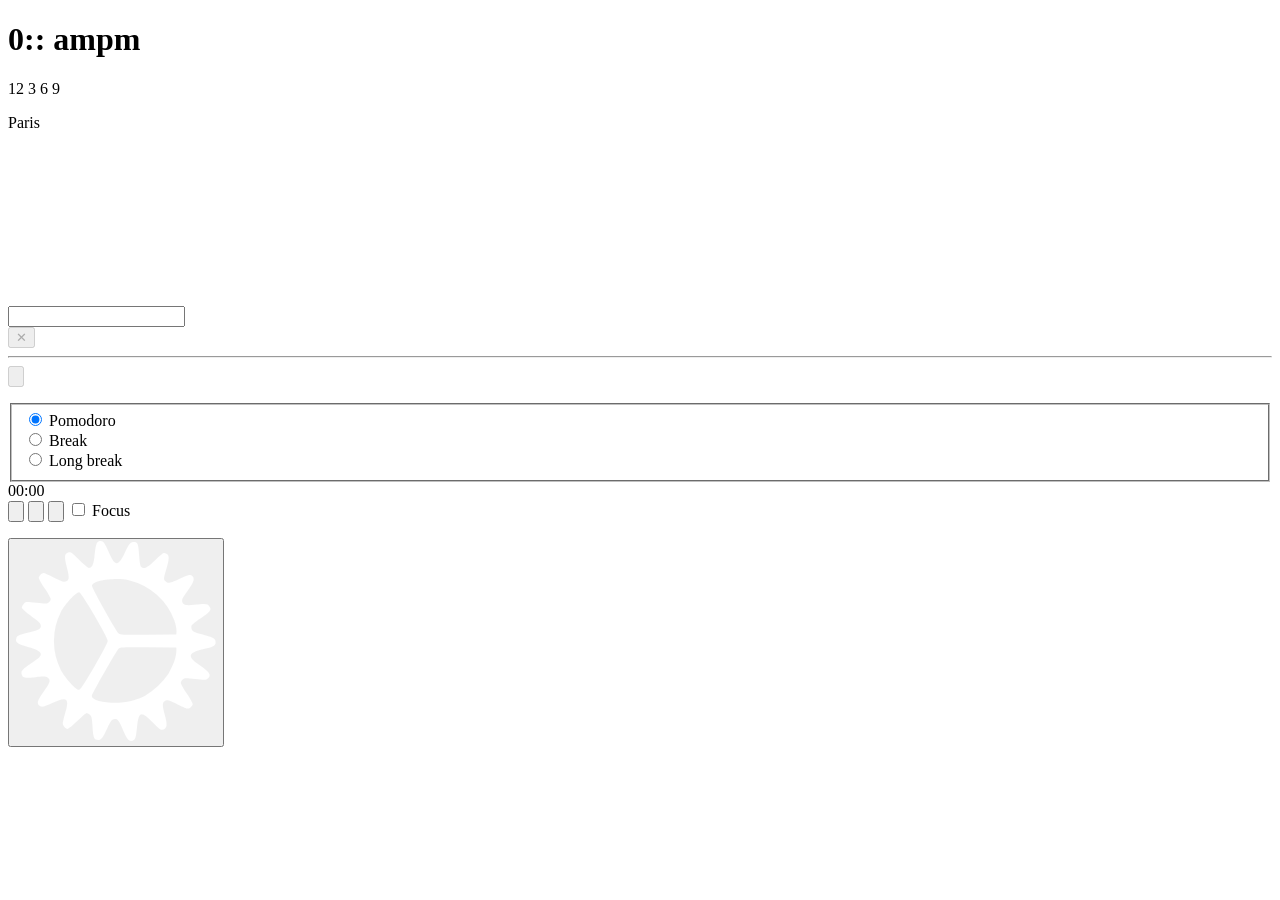
==== src/index.html @ 0ef8ab03 "Merge branch 'master' into glass" ====
<!DOCTYPE html>
<html lang="en" dir="auto">
    <head>
        <title>New tab</title>

        <meta charset="utf-8" />
        <meta name="theme-color" content="#000" />
        <meta name="mobile-web-app-capable" content="yes" />
        <meta name="apple-mobile-web-app-status-bar-style" content="black-translucent" />
        <meta
            name="viewport"
            content="width=device-width, initial-scale=1.0, viewport-fit=cover, maximum-scale=1.0, user-scalable=no"
        />

        <!-- default icon -->
        <!-- icon -->
        <!-- manifest -->
        <!-- webext-storage -->

        <link rel="stylesheet" href="src/styles/style.css" />
        <style type="text/css" id="styles"></style>
        <style type="text/css" id="fontface"></style>

        <script src="src/scripts/help-mode.js" defer></script>
        <script src="src/scripts/main.js" defer></script>
    </head>

    <body class="init loading">
        <dialog id="contextmenu">
            <form id="editlink-form">
                <label id="edit-title" autofocus>
                    <span class="trn">Title</span>
                    <input
                        id="e-title"
                        type="text"
                        name="e-title"
                        maxlength="64"
                        autocomplete="off"
                        placeholder="Example"
                    />
                </label>

                <label id="edit-url">
                    <span class="trn">Link</span>
                    <input
                        id="e-url"
                        type="text"
                        name="e-url"
                        maxlength="512"
                        autocomplete="off"
                        autocorrect="off"
                        autocapitalize="off"
                        placeholder="https://example.com"
                    />
                </label>

                <label id="edit-icon">
                    <span class="trn">Icon</span>
                    <select name="edit-icon" id="e-icon-type">
                        <option value="auto" class="trn">Website favicon</option>
                        <option value="file" class="trn">Local file</option>
                        <option value="url" class="trn">URL</option>
                    </select>
                </label>

                <label id="edit-icon-file">
                    <span class="trn">File</span>
                    <input id="e-icon-file" type="file" name="edit-icon-file" accept="image/*" />
                    <span id="e-icon-file-label" class="trn">No file chosen</span>
                </label>

                <label id="edit-icon-url">
                    <span class="trn">URL</span>
                    <input
                        id="e-icon-url"
                        type="url"
                        name="e-icon-url"
                        maxlength="7600"
                        autocomplete="off"
                        placeholder="https://example.com/favicon.ico"
                    />
                </label>

                <hr />

                <!-- <button type="submit" class="trn" id="edit-inputs">Submit from inputs</button> -->
                <button type="submit" class="btn-red" id="edit-delete" formnovalidate>
                    <svg class="contextmenu-icon" aria-hidden="true">
                        <use href="src/assets/interface/contextmenu-sprites.svg#contextmenu-delete"></use>
                    </svg>

                    <span class="trn">Delete something</span>
                </button>

                <button type="submit" id="edit-refresh">
                    <svg class="contextmenu-icon" aria-hidden="true">
                        <use href="src/assets/interface/contextmenu-sprites.svg#contextmenu-refresh"></use>
                    </svg>

                    <span class="trn">Refresh icon</span>
                </button>

                <button type="submit" id="edit-add">
                    <svg class="contextmenu-icon" aria-hidden="true">
                        <use href="src/assets/interface/contextmenu-sprites.svg#contextmenu-add"></use>
                    </svg>

                    <span class="trn">Add something</span>
                </button>

                <button type="submit" id="edit-pin">
                    <svg class="contextmenu-icon" aria-hidden="true">
                        <use href="src/assets/interface/contextmenu-sprites.svg#contextmenu-locked"></use>
                    </svg>

                    <span class="trn">Pin group</span>
                </button>

                <button type="submit" id="edit-unpin">
                    <svg class="contextmenu-icon" aria-hidden="true">
                        <use href="src/assets/interface/contextmenu-sprites.svg#contextmenu-unlocked"></use>
                    </svg>

                    <span class="trn">Unpin group</span>
                </button>

                <button type="submit" id="edit-unfolder">
                    <svg class="contextmenu-icon" aria-hidden="true">
                        <use href="src/assets/interface/contextmenu-sprites.svg#contextmenu-undo-2"></use>
                    </svg>

                    <span class="trn">Remove from folder</span>
                </button>

                <button type="submit" id="edit-apply">
                    <svg class="contextmenu-icon" aria-hidden="true">
                        <use href="src/assets/interface/contextmenu-sprites.svg#contextmenu-save"></use>
                    </svg>
                    <span class="trn">Apply changes</span>
                </button>
                <button type="submit" class="trn" id="edit-synced">Synced links cannot be modified</button>
            </form>

            <div id="contextActions">
                <button
                    data-action="openTheseSettings"
                    data-attribute="time_title"
                    title="Open the time settings"
                    aria-label="Open the time settings"
                >
                    <svg class="contextmenu-icon" aria-hidden="true">
                        <use href="src/assets/interface/contextmenu-sprites.svg#contextmenu-time"></use>
                    </svg>
                    <span class="trn">Edit time settings</span>
                </button>

                <button
                    data-action="openTheseSettings"
                    data-attribute="main_title"
                    title="Open the weather settings"
                    aria-label="Open the weather settings"
                >
                    <svg class="contextmenu-icon" aria-hidden="true">
                        <use href="src/assets/interface/contextmenu-sprites.svg#contextmenu-weather"></use>
                    </svg>
                    <span class="trn">Edit weather & greetings</span>
                </button>

                <button
                    data-action="openTheseSettings"
                    data-attribute="quotes_title"
                    title="Open the quotes settings"
                    aria-label="Open the quotes settings"
                >
                    <svg class="contextmenu-icon" aria-hidden="true">
                        <use href="src/assets/interface/contextmenu-sprites.svg#contextmenu-quotes"></use>
                    </svg>
                    <span class="trn">Edit quotes settings</span>
                </button>

                <button
                    data-action="openTheseSettings"
                    data-attribute="pomodoro_title"
                    title="Open the pomodoro settings"
                    aria-label="Open the pomodoro settings"
                >
                    <svg class="contextmenu-icon" aria-hidden="true">
                        <use href="src/assets/interface/contextmenu-sprites.svg#contextmenu-pomodoro"></use>
                    </svg>
                    <span class="trn">Edit pomodoro settings</span>
                </button>

                <button
                    data-action="openTheseSettings"
                    data-attribute="background_title"
                    title="Open the background settings"
                    aria-label="Open the background settings"
                >
                    <svg class="contextmenu-icon" aria-hidden="true">
                        <use href="src/assets/interface/contextmenu-sprites.svg#contextmenu-background"></use>
                    </svg>
                    <span class="trn">Edit background settings</span>
                </button>

                <button
                    data-action="openTheseSettings"
                    data-attribute="notes_title"
                    title="Open the notes settings"
                    aria-label="Open the notes settings"
                >
                    <svg class="contextmenu-icon" aria-hidden="true">
                        <use href="src/assets/interface/contextmenu-sprites.svg#contextmenu-notes"></use>
                    </svg>
                    <span class="trn">Edit notes settings</span>
                </button>

                <button
                    data-action="openTheseSettings"
                    data-attribute="searchbar_title"
                    title="Open the search bar settings"
                    aria-label="Open the search bar settings"
                >
                    <svg class="contextmenu-icon" aria-hidden="true">
                        <use href="src/assets/interface/contextmenu-sprites.svg#contextmenu-searchbar"></use>
                    </svg>
                    <span class="trn">Edit search bar settings</span>
                </button>

                <!-- to be added when new move elem is done -->
                <!-- <button
                    data-action="openTheseSettings"
                    data-attribute="layout_title"
                    title="Open the layout settings"
                    aria-label="Open the layout settings"
                >
                    <svg class="contextmenu-icon" aria-hidden="true">
                        <use href="src/assets/interface/contextmenu-sprites.svg#contextmenu-layout"></use>
                    </svg>

                    <span class="trn">Edit layout settings</span>
                </button> -->

                <button
                    data-action="openTheseSettings"
                    data-attribute="links_title"
                    title="Open the quick links settings"
                    aria-label="Open the quick links settings"
                >
                    <svg class="contextmenu-icon" aria-hidden="true">
                        <use href="src/assets/interface/contextmenu-sprites.svg#contextmenu-links"></use>
                    </svg>
                    <span class="trn">Edit quick links settings</span>
                </button>

                <button data-action="add-new-link" title="Create a new quick link" aria-label="Create a new quick link">
                    <svg class="contextmenu-icon" aria-hidden="true">
                        <use href="src/assets/interface/contextmenu-sprites.svg#contextmenu-add"></use>
                    </svg>
                    <span class="trn">Add new quick link</span>
                </button>
            </div>

            <div id="pomodoro-info">
                <hr />
                <div><span class="trn">Sessions today</span>: <span id="poms-today">0</span></div>
                <div><span class="trn">This week</span>: <span id="poms-week">0</span></div>
                <div><span class="trn">This month</span>: <span id="poms-month">0</span></div>
            </div>

            <button
                id="b_interface-quotes-refresh"
                class="refresh-btn"
                title="Switch to the next quote"
                aria-label="Switch to the next quote"
            >
                <span class="iconContainer">
                    <svg class="contextmenu-icon" aria-hidden="true">
                        <use href="src/assets/interface/contextmenu-sprites.svg#contextmenu-background-refresh"></use>
                    </svg>
                </span>
                <span class="trn">Next quote</span>
            </button>

            <div id="background-actions">
                <hr />
                <a id="download-background"></a>

                <div class="buttons">
                    <button
                        id="b_interface-background-mute"
                        class="not-safari"
                        title="Enable or disable background video sound"
                        aria-label="Enable or disable background video sound"
                    >
                        <span id="interface-background-mute-icon" class="iconContainer">
                            <svg class="contextmenu-icon" aria-hidden="true">
                                <use href="src/assets/interface/contextmenu-sprites.svg#contextmenu-mute"></use>
                            </svg>
                        </span>

                        <span class="trn" id="interface-background-mute-string">Mute video background</span>

                        <span id="interface-background-unmute-icon" class="iconContainer">
                            <svg class="contextmenu-icon" aria-hidden="true">
                                <use href="src/assets/interface/contextmenu-sprites.svg#contextmenu-unmute"></use>
                            </svg>
                        </span>

                        <span class="trn" id="interface-background-unmute-string">Unmute video background</span>
                    </button>

                    <button
                        id="b_interface-background-download"
                        title="Download the current background"
                        aria-label="Download the current background"
                        class="idle"
                    >
                        <span id="idle-download" class="iconContainer">
                            <svg class="contextmenu-icon" aria-hidden="true">
                                <use
                                    href="src/assets/interface/contextmenu-sprites.svg#contextmenu-background-download"
                                >
                                </use>
                            </svg>
                        </span>

                        <span id="is-downloading" class="iconContainer">
                            <svg
                                class="spin"
                                fill="currentColor"
                                viewBox="0 0 24 24"
                                xmlns="http://www.w3.org/2000/svg"
                            >
                                <path
                                    d="M12,1A11,11,0,1,0,23,12,11,11,0,0,0,12,1Zm0,19a8,8,0,1,1,8-8A8,8,0,0,1,12,20Z"
                                    opacity=".25"
                                />
                                <path
                                    d="M12,4a8,8,0,0,1,7.89,6.7A1.53,1.53,0,0,0,21.38,12h0a1.5,1.5,0,0,0,1.48-1.75,11,11,0,0,0-21.72,0A1.5,1.5,0,0,0,2.62,12h0a1.53,1.53,0,0,0,1.49-1.3A8,8,0,0,1,12,4Z"
                                />
                            </svg>
                        </span>
                        <span class="trn">Download background</span>
                    </button>

                    <button
                        id="b_interface-background-pause"
                        title="Lock the current background"
                        aria-label="Lock the current background"
                    >
                        <span id="interface-background-pause-icon" class="iconContainer">
                            <svg class="contextmenu-icon" aria-hidden="true">
                                <use href="src/assets/interface/contextmenu-sprites.svg#contextmenu-locked"></use>
                            </svg>
                        </span>

                        <span class="trn" id="interface-background-pause-string">Lock current background</span>

                        <span id="interface-background-play-icon" class="iconContainer">
                            <svg class="contextmenu-icon" aria-hidden="true">
                                <use href="src/assets/interface/contextmenu-sprites.svg#contextmenu-unlocked"></use>
                            </svg>
                        </span>

                        <span class="trn" id="interface-background-play-string">Unlock current background</span>
                    </button>

                    <button
                        id="b_interface-background-refresh"
                        class="refresh-btn"
                        title="Change to another background"
                        aria-label="Change to another background"
                    >
                        <span class="iconContainer">
                            <svg class="contextmenu-icon" aria-hidden="true">
                                <use href="src/assets/interface/contextmenu-sprites.svg#contextmenu-background-refresh">
                                </use>
                            </svg>
                        </span>
                        <span class="trn">Next background</span>
                    </button>
                </div>
            </div>
        </dialog>

        <dialog id="element-mover" class="hidden">
            <div id="grid-selection">
                <p class="trn">Editing</p>
                <h3 id="mover-title" class="trn">No selection</h3>
            </div>

            <div>
                <p class="trn">Grid position</p>
                <div id="grid-mover" class="mover">
                    <button type="button" data-row="-1">
                        <i class="chevron rotate-half"></i>
                    </button>
                    <button type="button" data-col="-1">
                        <i class="chevron rotate-quart"></i>
                    </button>
                    <button type="button" data-col="1">
                        <i class="chevron rotate-quart-r"></i>
                    </button>
                    <button type="button" data-row="1">
                        <i class="chevron"></i>
                    </button>
                </div>
            </div>
            <div id="grid-spanner-container">
                <button class="grid-spanner trn" id="grid-span-rows">Fill row</button>
                <button class="grid-spanner trn" id="grid-span-cols">Fill column</button>
            </div>
            <div>
                <p class="trn">Box alignment</p>
                <div id="box-alignment-mover" class="mover">
                    <button type="button" data-align="baseline">
                        <i class="box-corner"></i>
                    </button>
                    <button type="button" data-align="baseline center">
                        <i class="box-side rotate-half"></i>
                    </button>
                    <button type="button" data-align="baseline end">
                        <i class="box-corner rotate-quart"></i>
                    </button>
                    <button type="button" data-align="center baseline">
                        <i class="box-side rotate-quart"></i>
                    </button>
                    <button type="button" data-align="center">
                        <i class="box-center"></i>
                    </button>
                    <button type="button" data-align="center end">
                        <i class="box-side rotate-quart-r"></i>
                    </button>
                    <button type="button" data-align="end baseline">
                        <i class="box-corner rotate-quart-r"></i>
                    </button>
                    <button type="button" data-align="end center">
                        <i class="box-side"></i>
                    </button>
                    <button type="button" data-align="end">
                        <i class="box-corner rotate-half"></i>
                    </button>
                </div>
            </div>
            <div>
                <p class="trn">Text alignment</p>
                <div id="text-alignment-mover" class="mover">
                    <button data-align="left">
                        <i class="text-left"></i>
                    </button>
                    <button data-align="center">
                        <i class="text-center"></i>
                    </button>
                    <button data-align="right">
                        <i class="text-right"></i>
                    </button>
                </div>
            </div>

            <div id="close-mover-wrapper">
                <hr />

                <button id="b_resetlayout" class="trn btn-red">Reset layout</button>
                <button id="close-mover" class="trn">Done</button>
            </div>
        </dialog>

        <div id="background-wrapper" class="hidden" data-type="images" data-texture="none">
            <div id="background-media"></div>
            <div id="background-color"></div>
            <div id="background-texture"></div>
        </div>

        <main id="interface">
            <div id="time">
                <div id="time-container" data-hide="clock">
                    <div id="clock-wrapper" class="clock-wrapper" data-index="0">
                        <h1 class="digital" data-hide="clock">
                            <span class="digital-hh-leading-zero">0</span><span
                                class="digital-hh"
                            ></span><span
                                class="digital-hh-separator"
                            >:</span><span
                                class="digital-mm"
                            ></span><span
                                class="digital-mm-separator"
                            >:</span><span
                                class="digital-ss"
                            >
                                <!-- prettier-ignore -->
                            </span><span class="digital-ampm"><span class="digital-am">am</span><span class="digital-pm"
                                >pm</span></span>
                        </h1>

                        <div class="analog" data-hide="clock">
                            <div class="analog-face">
                                <span>12</span>
                                <span>3</span>
                                <span>6</span>
                                <span>9</span>
                            </div>

                            <div class="analog-center"></div>
                            <span class="analog-hours"></span>
                            <span class="analog-minutes"></span>
                            <span class="analog-seconds"></span>
                        </div>

                        <p class="clock-region">Paris</p>

                        <p class="clock-date" data-hide="date">
                            <span class="clock-date-aa"></span><span class="clock-date-aa-separator"></span>
                            <span class="clock-date-bb"></span>
                            <span class="clock-date-bb-separator"></span>
                            <span class="clock-date-cc"></span>
                            <span class="clock-date-secondary"></span>
                        </p>
                    </div>
                </div>
            </div>

            <div id="main" class="hidden">
                <h2 id="greetings" data-hide="greetings">
                    <span id="greeting"></span>
                    <span id="greeting-name"></span>
                </h2>

                <a id="weather" class="wait init" rel="noreferrer">
                    <p id="description" data-hide="weatherdesc">
                        <span id="current"><span id="current-desc"></span><span id="current-temp"><span
                                    id="current-a"
                                ></span><span class="temp" id="current-temp-a"><span class="temp-value"></span><span
                                        class="temp-unit"
                                    ></span></span><span id="current-b"></span><span
                                    class="temp"
                                    id="current-temp-b"
                                ><span class="temp-value"></span><span
                                        class="temp-unit"
                                    ></span></span></span></span><span id="forecast"><span id="forecast-a"></span><span
                                class="temp"
                            ><span class="temp-value"></span><span class="temp-unit"></span></span><span
                                id="forecast-b"
                            ></span></span><span id="dotContainer"></span>
                    </p>

                    <div id="tempContainer" data-hide="weathericon">
                        <svg class="weather-icon" aria-hidden="true">
                            <use href="src/assets/interface/weather-sprites.svg#weather-day-overcastclouds"></use>
                        </svg>
                        <span class="temp"><span class="temp-value"></span><span class="temp-unit"></span></span>
                    </div>
                </a>
            </div>

            <div id="notes_container" class="hidden"></div>

            <form id="sb_container" class="hidden">
                <div id="searchbar-wrapper">
                    <input
                        id="searchbar"
                        type="text"
                        name="searchbar"
                        autocomplete="off"
                        spellcheck="false"
                        aria-label="Search bar"
                    />

                    <div id="sb-buttons">
                        <button id="sb_empty" aria-label="Empty search" type="button" disabled>✕</button>

                        <hr />

                        <button id="sb_submit" aria-label="Submit search" type="submit" disabled>
                            <svg class="default-search-icon" xmlns="http://www.w3.org/2000/svg" viewBox="0 0 512 512">
                                <path
                                    fill="currentColor"
                                    d="M495 466 385 356a209 209 0 0 0-14-283 209 209 0 0 0-298 0 209 209 0 0 0 0 298 210 210 0 0 0 283 14l110 110a20 20 0 1 0 29-29zM102 342a169 169 0 0 1 0-240 169 169 0 0 1 240 0 169 169 0 0 1 0 240 169 169 0 0 1-240 0z"
                                />
                            </svg>
                        </button>
                    </div>
                </div>

                <ul id="sb-suggestions"></ul>
            </form>

            <div id="pomodoro_container" class="hidden">
                <fieldset id="pmdr_modes" class="glass">
                    <div class="pomodoro_mode" tabindex="0">
                        <input type="radio" id="pmdr-pomodoro" name="pomodoro_modes" value="pomodoro" checked />
                        <label for="pmdr-pomodoro" class="trn">Pomodoro</label>
                    </div>

                    <div class="pomodoro_mode" tabindex="0">
                        <input type="radio" id="pmdr-break" name="pomodoro_modes" value="break" />
                        <label class="trn" for="pmdr-break">Break</label>
                    </div>

                    <div class="pomodoro_mode" tabindex="0">
                        <input type="radio" id="pmdr-longbreak" name="pomodoro_modes" value="longbreak" />
                        <label class="trn" for="pmdr-longbreak">Long break</label>
                    </div>

                    <span class="glider"></span>
                </fieldset>

                <span id="pmdr_timer">00:00</span>

                <div id="bottomControls">
                    <button id="pmdr_start" class="glass">
                        <svg
                            class="w-64 h-64"
                            fill="currentColor"
                            xmlns="http://www.w3.org/2000/svg"
                            viewBox="0 0 384 512"
                        >
                            <path
                                d="M73 39c-14.8-9.1-33.4-9.4-48.5-.9S0 62.6 0 80L0 432c0 17.4 9.4 33.4 24.5 41.9s33.7 8.1 48.5-.9L361 297c14.3-8.7 23-24.2 23-41s-8.7-32.2-23-41L73 39z"
                            >
                            </path>
                        </svg>
                    </button>

                    <button id="pmdr_pause" class="glass">
                        <svg
                            class="w-64 h-64"
                            fill="currentColor"
                            xmlns="http://www.w3.org/2000/svg"
                            viewBox="0 0 320 512"
                        >
                            <path
                                d="M48 64C21.5 64 0 85.5 0 112L0 400c0 26.5 21.5 48 48 48l32 0c26.5 0 48-21.5 48-48l0-288c0-26.5-21.5-48-48-48L48 64zm192 0c-26.5 0-48 21.5-48 48l0 288c0 26.5 21.5 48 48 48l32 0c26.5 0 48-21.5 48-48l0-288c0-26.5-21.5-48-48-48l-32 0z"
                            >
                            </path>
                        </svg>
                    </button>

                    <button id="pmdr_reset" class="glass">
                        <svg
                            fill="currentColor"
                            clip-rule="evenodd"
                            fill-rule="evenodd"
                            stroke-linejoin="round"
                            stroke-miterlimit="2"
                            viewBox="0 0 24 24"
                            xmlns="http://www.w3.org/2000/svg"
                        >
                            <path
                                d="m20.3 13.43c-.521-.162-1.084.13-1.25.65-.967 2.956-3.76 4.956-6.87 4.92-3.888.044-7.125-3.113-7.18-7 .055-3.887 3.292-7.044 7.18-7 1.697-.004 3.343.587 4.65 1.67l-2.17-.36c-.054-.009-.108-.013-.162-.013-.49 0-.911.359-.988.843-.009.054-.013.108-.013.162 0 .49.359.911.843.988l4.24.7h.17c.116 0 .231-.02.34-.06.037-.014.07-.034.1-.06.072-.027.139-.064.2-.11l.09-.11c0-.05.09-.09.13-.15s0-.1.05-.14c.028-.058.051-.118.07-.18l.75-4c.012-.063.018-.126.018-.19 0-.558-.46-1.018-1.018-1.018-.487 0-.909.35-1 .828l-.27 1.45c-1.674-1.45-3.815-2.25-6.03-2.25-4.985-.044-9.125 4.015-9.18 9 .055 4.985 4.195 9.044 9.18 9 3.999.061 7.593-2.514 8.82-6.32.027-.092.041-.188.041-.284 0-.451-.305-.849-.741-.966z"
                                fill-rule="nonzero"
                                transform="matrix(1.33257 0 0 1.33257 -3.99772 -3.98641)"
                            />
                        </svg>
                    </button>

                    <label id="focus-toggle" tabindex="0">
                        <input type="checkbox" id="pmdr-focus" name="pmdr-focus" value="pmdr-focus" />
                        <span class="slider" for="pmdr-focus"></span>
                        <span class="trn">Focus</span>
                    </label>
                </div>
            </div>

            <div id="linkblocks">
                <div id="link-mini">
                    <div></div>
                </div>
            </div>

            <div id="quotes_container" class="hidden">
                <p id="quote"></p>
                <p id="author"></p>
            </div>
        </main>

        <div id="credit-container">
            <div id="credit"></div>
        </div>

        <div id="show-settings" data-hide="settingsicon">
            <button aria-label="Toggle settings menu" title="Toggle settings menu">
                <svg xmlns="http://www.w3.org/2000/svg" width="199.66" height="199.93" viewBox="0 0 52.83 52.9">
                    <path
                        fill="var(--icon-color, #fff)"
                        d="M29.73 52.57c-.26-.2-.93-1.41-1.48-2.71-1.1-2.57-1.42-2.93-2.42-2.68-.51.13-.89.66-1.67 2.36-1.2 2.59-1.6 3.11-2.4 3.11-1.1 0-1.35-.58-1.51-3.48-.13-2.38-.23-2.78-.73-3.2-.32-.25-.7-.46-.84-.46s-1.25.95-2.46 2.12c-1.22 1.16-2.38 2.11-2.59 2.11-.52 0-1.25-.86-1.25-1.49 0-.28.3-1.56.67-2.84 1.12-3.84.46-4.31-3.47-2.54-2.15.98-2.6 1.1-3.16.83-1.08-.49-.85-1.45.93-3.9 1.72-2.37 1.91-3.07 1-3.66-.5-.3-1.06-.33-3.2-.11-2.9.29-3.27.22-3.6-.64-.33-.89.05-1.37 2.2-2.83 1.07-.72 2.14-1.5 2.38-1.74 1.1-1.1.16-1.97-2.97-2.78C.38 27.33-.28 26.82.1 25.72c.23-.64.53-.79 2.97-1.42 1.5-.4 2.9-.85 3.1-1.03.77-.63.46-1.54-.84-2.44-2.35-1.62-3.8-2.85-3.8-3.21 0-.2.22-.64.5-.97.48-.6.5-.6 3.35-.3 2.56.29 2.9.27 3.34-.12.27-.24.48-.64.48-.89 0-.24-.7-1.5-1.58-2.8-.88-1.29-1.59-2.53-1.59-2.77 0-.48.8-1.3 1.27-1.3.17 0 1.43.56 2.8 1.24 2.22 1.1 2.59 1.2 3.19.93.84-.38.86-.96.13-3.82-.68-2.68-.61-3.42.36-3.76.68-.24.87-.12 2.91 1.91 1.2 1.2 2.37 2.17 2.6 2.17.88 0 1.26-.89 1.54-3.7C21.13.59 21.4 0 22.44 0c.67 0 1.17.71 2.24 3.23 1.48 3.46 2.38 3.5 3.98.14C29.95.65 30.26.27 31.2.27c1 0 1.19.46 1.38 3.53.09 1.44.3 2.78.46 2.98.68.82 1.61.4 3.7-1.62 1.12-1.1 2.18-1.98 2.35-1.98.17 0 .54.12.82.27.7.38.66 1.39-.2 4.23-.68 2.3-.68 2.38-.21 2.9.66.74 1.06.68 3.67-.53 2.43-1.12 3.04-1.25 3.55-.74.64.64.3 1.64-1.3 3.84-1.28 1.78-1.57 2.35-1.44 2.88.23.9.9 1.09 3.14.86 3.25-.32 3.57-.29 4.05.44.38.6.39.72.03 1.27-.22.34-1.35 1.24-2.52 2-1.16.77-2.17 1.6-2.23 1.85-.25.92.26 1.59 1.44 1.9 3.93 1.02 4.7 1.33 4.86 1.96.3 1.24-.22 1.63-3.05 2.28-4.1.92-4.48 1.93-1.54 3.95 3.15 2.17 3.63 2.89 2.59 3.84-.48.43-.74.45-3.34.15-2.55-.28-2.85-.27-3.3.14-.28.25-.5.65-.5.88 0 .24.7 1.49 1.58 2.78.87 1.29 1.59 2.56 1.59 2.83s-.31.69-.69.93c-.67.44-.74.42-3.3-.83-2.3-1.14-2.68-1.25-3.28-.98-.84.38-.87 1.09-.13 3.74.71 2.56.62 3.5-.36 3.84-.7.25-.86.14-2.88-1.91-3.1-3.16-3.7-2.93-4.14 1.52-.21 2.1-.39 2.85-.74 3.11-.58.43-.93.42-1.53-.01zm.75-10.23c1.12-.29 2.78-.91 3.68-1.39a20.16 20.16 0 0 0 6.23-5.87c1.16-2.37 2.24-4.33 2.02-6.9l-7.43-.07c-6.82-.07-7.46-.03-7.85.4-.77.86-7.08 12.01-7.08 12.51 0 1.57 6.34 2.37 10.43 1.32zm-9.73-9.13c1.96-3.4 3.53-6.38 3.53-6.75 0-1.03-6.91-12.82-7.57-12.91-.74-.11-3.68 3.05-4.8 5.16a16.98 16.98 0 0 0-.02 15.46c1.12 2.1 4.08 5.3 4.8 5.2.39-.06 1.5-1.76 4.06-6.16zm21.18-12.13A17 17 0 0 0 30.1 10.42c-3.53-.89-9.8-.02-10 1.38-.08.5 6.05 11.48 7.03 12.61.38.43 1.02.46 7.84.4l7.43-.07c.19-1.27-.1-2.6-.48-3.66z"
                    />
                </svg>
            </button>
        </div>

        <aside id="settings" class="init hidden" style="display: none">
            <!-- settings -->
        </aside>

        <div id="templates">
            <template id="bookmarks-dialog-template">
                <dialog id="bookmarks">
                    <div id="bookmarks-header">
                        <div id="bookmarks-intro">
                            <!-- deno-fmt-ignore -->
                            <span class="trn">
                                Synchronized groups are automatically updated to match your browser bookmarks. Learn more on
                            </span>

                            <a class="trn" target="_blank" href="https://bonjourr.fr/docs/overview#link-groups"
                            >our documentation</a>.
                        </div>

                        <div id="bookmarks-buttons">
                            <button id="bmk_close" class="trn btn-red">Close</button>
                            <button id="bmk_apply" class="trn" disabled>Import selection</button>
                        </div>
                    </div>

                    <div id="bookmarks-container"></div>
                </dialog>
            </template>

            <template id="bookmarks-folder-template">
                <div class="bookmarks-folder">
                    <div class="bookmarks-folder-title">
                        <h2>
                            <span class="bookmarks-folder-title-content"></span>
                            <span class="bookmarks-folder-title-synced trn">(synced)</span>
                        </h2>
                        <div>
                            <button class="trn b_bookmarks-folder-select">Select group</button>
                            <button class="trn b_bookmarks-folder-sync" disabled>Sync with browser</button>
                        </div>
                    </div>
                    <ol></ol>
                </div>
            </template>

            <template id="bookmarks-item-template">
                <li>
                    <button>
                        <img draggable="false" loading="lazy" alt="" />
                        <p class="bookmark-title"></p>
                        <p class="bookmark-url"></p>
                    </button>
                </li>
            </template>

            <template id="link-group-template">
                <div class="link-group">
                    <ul class="link-list"></ul>
                    <button class="link-title"></button>
                </div>
            </template>

            <template id="link-elem-template">
                <li class="link link-elem">
                    <a rel="noreferrer noopener" draggable="false">
                        <div class="link-icon">
                            <img alt="" draggable="false" />
                        </div>
                        <span class="link-elem-title"></span>
                    </a>
                </li>
            </template>

            <template id="link-folder-template">
                <li class="link link-folder" tabindex="0">
                    <div class="link-icon">
                        <img alt="" draggable="false" />
                        <img alt="" draggable="false" />
                        <img alt="" draggable="false" />
                        <img alt="" draggable="false" />
                    </div>

                    <span class="link-elem-title"></span>
                </li>
            </template>

            <template id="popup-template">
                <div id="popup">
                    <div id="popup_text">
                        <div id="popup_close" tabindex="0">✕</div>
                        <img id="popup_icon" src="src/assets/interface/version-22-promo.png" alt="Version 22 icon" />
                        <p id="popup_desc"></p>
                    </div>
                    <div id="popup_buttons"></div>
                </div>
            </template>

            <template id="supporters-modal-template">
                <div id="supporters-modal-container">
                    <canvas id="glitter"></canvas>
                    <dialog id="supporters-modal">
                        <button id="supporters-modal-close" tabindex="0">
                            <svg xmlns="http://www.w3.org/2000/svg" fill="none" viewBox="0 0 24 24" stroke-width="1.5">
                                <path stroke-linecap="round" stroke-linejoin="round" d="M6 18 18 6M6 6l12 12" />
                            </svg>
                        </button>

                        <main>
                            <header>
                                <h2>✨ <span></span> ✨</h2>
                                <p></p>
                            </header>

                            <section>
                                <div id="supporters-monthly">
                                    <h3></h3>
                                    <ul></ul>
                                </div>

                                <div id="supporters-once">
                                    <h3></h3>
                                    <ul></ul>
                                </div>
                            </section>

                            <span class="error"></span>
                        </main>

                        <footer>
                            <p></p>

                            <a
                                id="donate-button"
                                href="https://ko-fi.com/bonjourr"
                                title="Donate on Bonjourr's Ko-Fi page"
                            >
                                <svg
                                    xmlns="http://www.w3.org/2000/svg"
                                    fill="none"
                                    viewBox="0 0 24 24"
                                    stroke-width="1.5"
                                    stroke="currentColor"
                                >
                                    <path
                                        stroke-linecap="round"
                                        stroke-linejoin="round"
                                        d="M13.5 4.5 21 12m0 0-7.5 7.5M21 12H3"
                                    />
                                </svg>
                                <span id="donate-button-text" class="trn"></span>
                            </a>
                        </footer>
                    </dialog>
                </div>
            </template>

            <template id="opera-explainer-template">
                <dialog id="opera-explainer">
                    <div>
                        <h1 class="trn">Ok so... this is embarassing 😅</h1>

                        <p class="trn">
                            Opera does not allow extensions to modify its new tab. While there is no official statement,
                            we believe this is because ads on their speed dial is a good revenue source for them.
                        </p>

                        <h2 class="trn">What to do from here?</h2>

                        <ul>
                            <li class="trn">Remove Bonjourr and use Opera speed dial</li>
                            <li class="trn">Use a similar browser like Brave or Vivaldi</li>
                            <li>
                                <span class="trn">Follow </span>
                                <a href="https://bonjourr.fr/docs#opera" class="trn"
                                >this tutorial on our documentation</a>
                                <span class="trn">. Bonjourr, or any homepage, should somewhat work!</span>
                            </li>
                        </ul>
                    </div>

                    <hr />

                    <button id="b_opera-explained" class="trn">Close and access Bonjourr</button>
                </dialog>
            </template>

            <!-- help-mode -->
            <style>
                #help-mode-prompt {
                    position: fixed;
                    top: 40vh;
                    left: 0;
                    right: 0;
                    color: #eeeeee;
                    font-family: system-ui;
                    font-size: 1em;
                    text-align: center;
                    z-index: 1;
                }

                #help-mode-prompt h1 {
                    margin-bottom: 0;
                }

                #help-mode-prompt p {
                    margin-top: 0.5em;
                }

                #help-buttons {
                    margin-top: 1.5em;
                    display: flex;
                    justify-content: center;
                    gap: 1em;
                }

                .help-btn {
                    cursor: pointer;
                    height: 31px;
                    padding: 0 1em;
                    color: rgb(var(--accent-color));
                    border: none;
                    border-radius: 1em;
                    white-space: nowrap;
                    background-color: rgb(var(--accent-color) / 0.25);
                    display: inline-flex;
                    justify-content: center;
                    align-items: center;
                    gap: 5px;
                }

                .help-btn:hover {
                    background-color: rgb(var(--accent-color) / 0.35);
                }

                .help-btn[disabled] {
                    color: #777777;
                    background-color: #282828;
                    cursor: not-allowed;
                }

                .help-btn.danger:hover {
                    color: rgb(var(--danger-color));
                    background-color: rgb(var(--danger-color) / 0.25);
                }
            </style>
        </div>
    </body>
</html>
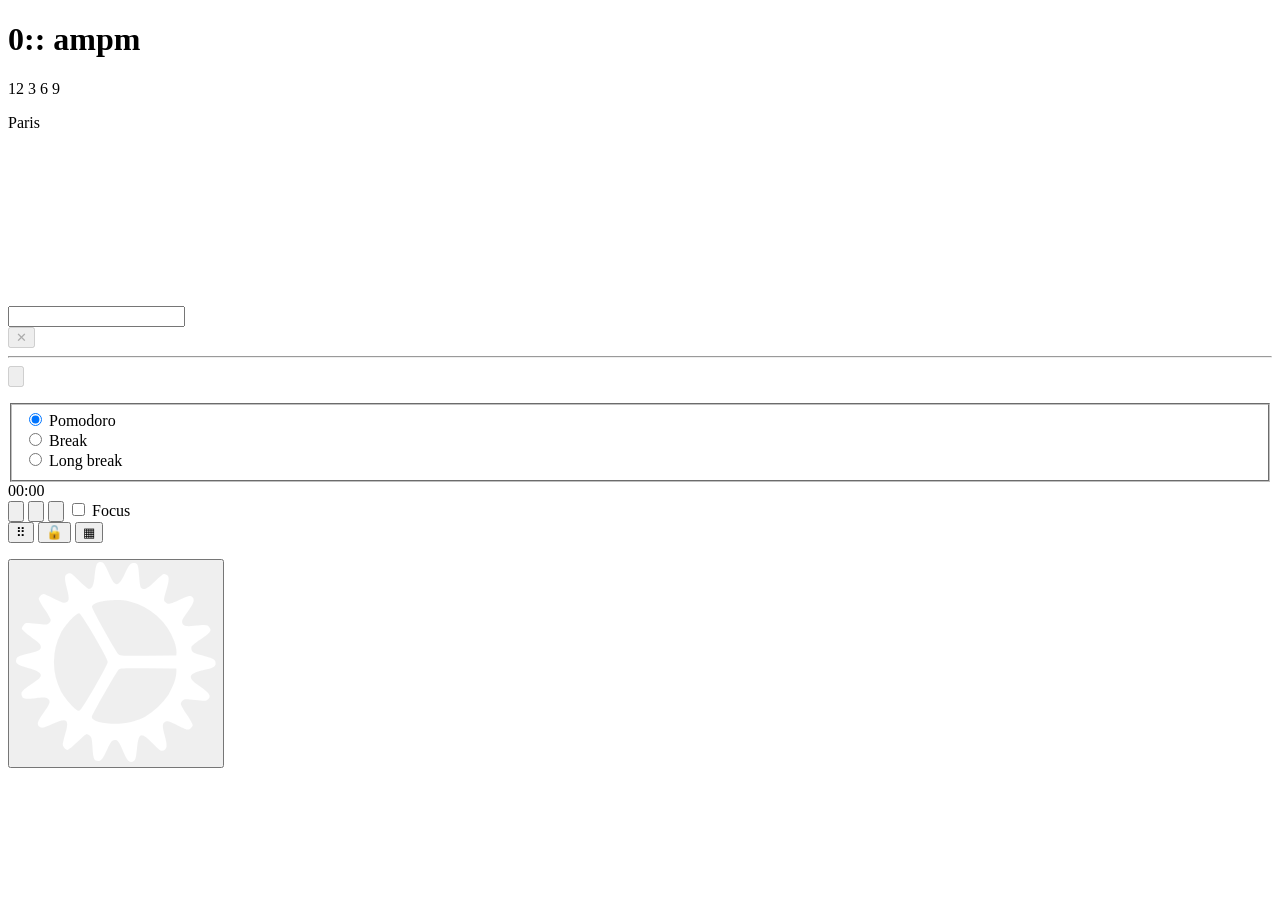
==== commit 20438259: "Remove rodapé de créditos e adiciona posicionamento livre para a barra de grupos Remove o bloco "Fei" ====
--- a/src/index.html
+++ b/src/index.html
@@ -319,8 +319,7 @@
                             <svg class="contextmenu-icon" aria-hidden="true">
                                 <use
                                     href="src/assets/interface/contextmenu-sprites.svg#contextmenu-background-download"
-                                >
-                                </use>
+                                ></use>
                             </svg>
                         </span>
 
@@ -373,8 +372,8 @@
                     >
                         <span class="iconContainer">
                             <svg class="contextmenu-icon" aria-hidden="true">
-                                <use href="src/assets/interface/contextmenu-sprites.svg#contextmenu-background-refresh">
-                                </use>
+                                <use
+                                    href="src/assets/interface/contextmenu-sprites.svg#contextmenu-background-refresh"></use>
                             </svg>
                         </span>
                         <span class="trn">Next background</span>
@@ -616,8 +615,7 @@
                         >
                             <path
                                 d="M73 39c-14.8-9.1-33.4-9.4-48.5-.9S0 62.6 0 80L0 432c0 17.4 9.4 33.4 24.5 41.9s33.7 8.1 48.5-.9L361 297c14.3-8.7 23-24.2 23-41s-8.7-32.2-23-41L73 39z"
-                            >
-                            </path>
+                            ></path>
                         </svg>
                     </button>
 
@@ -630,8 +628,7 @@
                         >
                             <path
                                 d="M48 64C21.5 64 0 85.5 0 112L0 400c0 26.5 21.5 48 48 48l32 0c26.5 0 48-21.5 48-48l0-288c0-26.5-21.5-48-48-48L48 64zm192 0c-26.5 0-48 21.5-48 48l0 288c0 26.5 21.5 48 48 48l32 0c26.5 0 48-21.5 48-48l0-288c0-26.5-21.5-48-48-48l-32 0z"
-                            >
-                            </path>
+                            ></path>
                         </svg>
                     </button>
 
@@ -664,6 +661,30 @@
             <div id="linkblocks">
                 <div id="link-mini">
                     <div></div>
+
+                    <div id="link-mini-controls">
+                        <button
+                            id="link-mini-drag"
+                            class="link-mini-handle"
+                            type="button"
+                            title="Drag to reposition"
+                            aria-label="Drag to reposition group bar"
+                        >⠿</button>
+                        <button
+                            id="link-mini-lock"
+                            class="link-mini-handle"
+                            type="button"
+                            title="Lock position"
+                            aria-label="Lock group bar position"
+                        >🔓</button>
+                        <button
+                            id="link-mini-layout"
+                            class="link-mini-handle"
+                            type="button"
+                            title="Change icons layout"
+                            aria-label="Change group bar icons layout"
+                        >▦</button>
+                    </div>
                 </div>
             </div>
 
@@ -702,7 +723,10 @@
                                 Synchronized groups are automatically updated to match your browser bookmarks. Learn more on
                             </span>
 
-                            <a class="trn" target="_blank" href="https://bonjourr.fr/docs/overview#link-groups"
+                            <a
+                                class="trn site-link"
+                                target="_blank"
+                                href="https://bonjourr.fr/docs/widgets/quick-links/#link-groups"
                             >our documentation</a>.
                         </div>
 
@@ -745,7 +769,15 @@
             <template id="link-group-template">
                 <div class="link-group">
                     <ul class="link-list"></ul>
-                    <button class="link-title"></button>
+                    <button class="link-title">
+                        <span class="link-title-icons">
+                            <img alt="" draggable="false" />
+                            <img alt="" draggable="false" />
+                            <img alt="" draggable="false" />
+                            <img alt="" draggable="false" />
+                        </span>
+                        <span class="link-title-text"></span>
+                    </button>
                 </div>
             </template>
 
@@ -860,7 +892,7 @@
                             <li class="trn">Use a similar browser like Brave or Vivaldi</li>
                             <li>
                                 <span class="trn">Follow </span>
-                                <a href="https://bonjourr.fr/docs#opera" class="trn"
+                                <a href="https://bonjourr.fr/docs#opera" class="trn site-link"
                                 >this tutorial on our documentation</a>
                                 <span class="trn">. Bonjourr, or any homepage, should somewhat work!</span>
                             </li>
@@ -875,62 +907,62 @@
 
             <!-- help-mode -->
             <style>
-                #help-mode-prompt {
-                    position: fixed;
-                    top: 40vh;
-                    left: 0;
-                    right: 0;
-                    color: #eeeeee;
-                    font-family: system-ui;
-                    font-size: 1em;
-                    text-align: center;
-                    z-index: 1;
-                }
-
-                #help-mode-prompt h1 {
-                    margin-bottom: 0;
-                }
-
-                #help-mode-prompt p {
-                    margin-top: 0.5em;
-                }
-
-                #help-buttons {
-                    margin-top: 1.5em;
-                    display: flex;
-                    justify-content: center;
-                    gap: 1em;
-                }
-
-                .help-btn {
-                    cursor: pointer;
-                    height: 31px;
-                    padding: 0 1em;
-                    color: rgb(var(--accent-color));
-                    border: none;
-                    border-radius: 1em;
-                    white-space: nowrap;
-                    background-color: rgb(var(--accent-color) / 0.25);
-                    display: inline-flex;
-                    justify-content: center;
-                    align-items: center;
-                    gap: 5px;
-                }
-
-                .help-btn:hover {
-                    background-color: rgb(var(--accent-color) / 0.35);
-                }
-
-                .help-btn[disabled] {
-                    color: #777777;
-                    background-color: #282828;
-                    cursor: not-allowed;
-                }
-
-                .help-btn.danger:hover {
-                    color: rgb(var(--danger-color));
-                    background-color: rgb(var(--danger-color) / 0.25);
-                }
+            #help-mode-prompt {
+                position: fixed;
+                top: 40vh;
+                left: 0;
+                right: 0;
+                color: #eeeeee;
+                font-family: system-ui;
+                font-size: 1em;
+                text-align: center;
+                z-index: 1;
+            }
+
+            #help-mode-prompt h1 {
+                margin-bottom: 0;
+            }
+
+            #help-mode-prompt p {
+                margin-top: 0.5em;
+            }
+
+            #help-buttons {
+                margin-top: 1.5em;
+                display: flex;
+                justify-content: center;
+                gap: 1em;
+            }
+
+            .help-btn {
+                cursor: pointer;
+                height: 31px;
+                padding: 0 1em;
+                color: rgb(var(--accent-color));
+                border: none;
+                border-radius: 1em;
+                white-space: nowrap;
+                background-color: rgb(var(--accent-color) / 0.25);
+                display: inline-flex;
+                justify-content: center;
+                align-items: center;
+                gap: 5px;
+            }
+
+            .help-btn:hover {
+                background-color: rgb(var(--accent-color) / 0.35);
+            }
+
+            .help-btn[disabled] {
+                color: #777777;
+                background-color: #282828;
+                cursor: not-allowed;
+            }
+
+            .help-btn.danger:hover {
+                color: rgb(var(--danger-color));
+                background-color: rgb(var(--danger-color) / 0.25);
+            }
             </style>
         </div>
     </body>
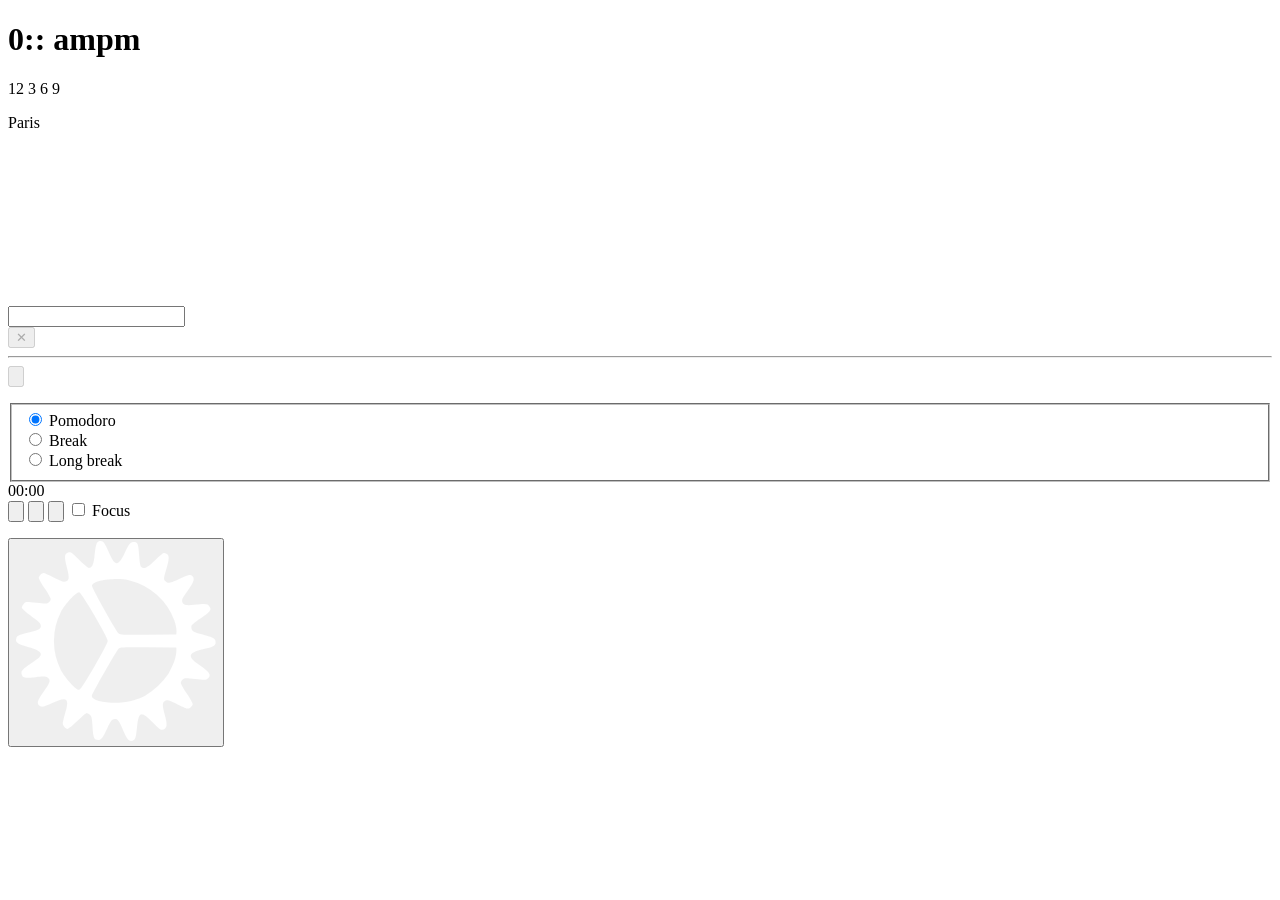
==== commit 4c205c67: "Bolhas de grupo independentes: posição livre, cadeado, tema escuro e formato Cada bolha de grupo de " ====
--- a/src/index.html
+++ b/src/index.html
@@ -661,30 +661,6 @@
             <div id="linkblocks">
                 <div id="link-mini">
                     <div></div>
-
-                    <div id="link-mini-controls">
-                        <button
-                            id="link-mini-drag"
-                            class="link-mini-handle"
-                            type="button"
-                            title="Drag to reposition"
-                            aria-label="Drag to reposition group bar"
-                        >⠿</button>
-                        <button
-                            id="link-mini-lock"
-                            class="link-mini-handle"
-                            type="button"
-                            title="Lock position"
-                            aria-label="Lock group bar position"
-                        >🔓</button>
-                        <button
-                            id="link-mini-layout"
-                            class="link-mini-handle"
-                            type="button"
-                            title="Change icons layout"
-                            aria-label="Change group bar icons layout"
-                        >▦</button>
-                    </div>
                 </div>
             </div>
 
